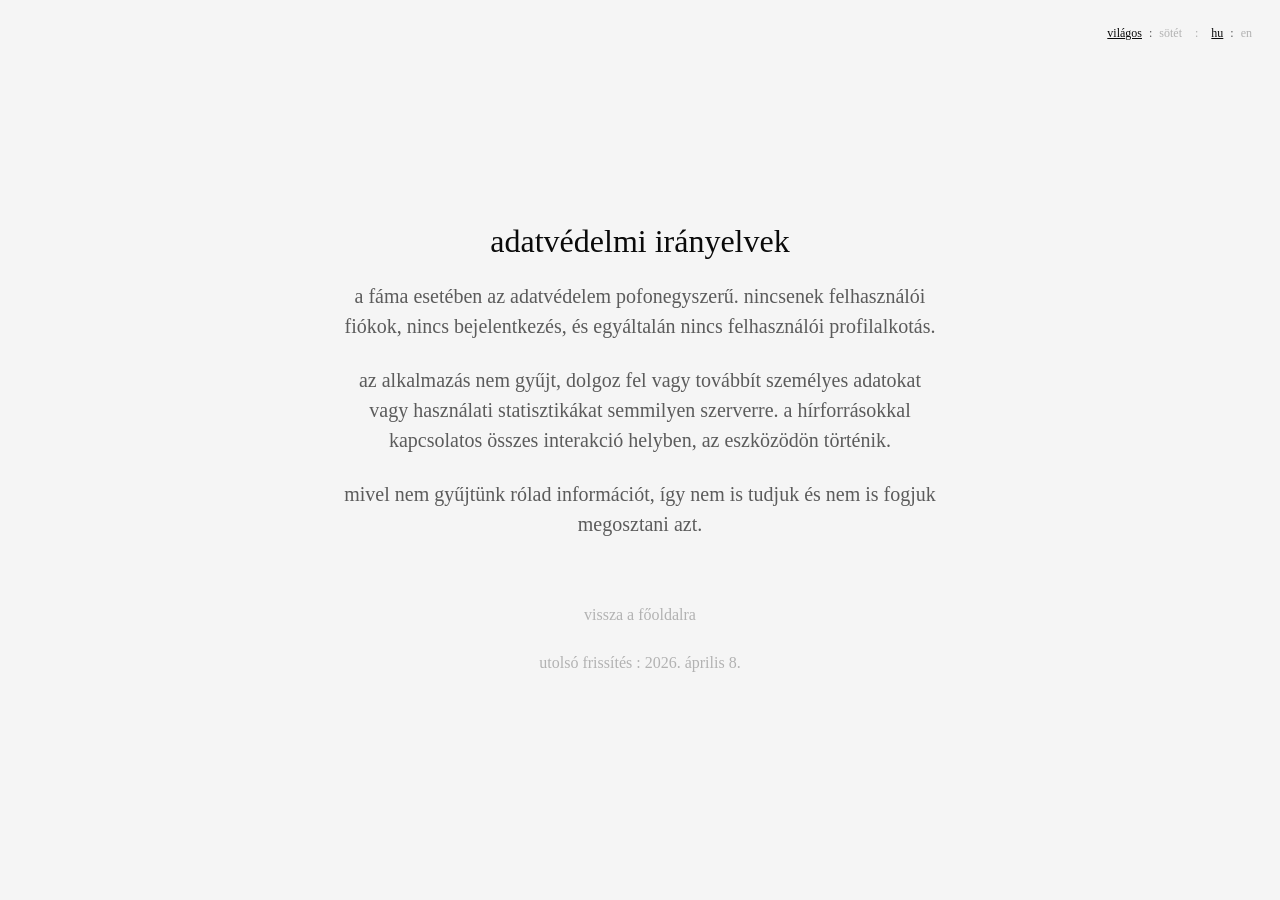
==== privacy.html @ ab7dd9cb "feat: add landing page" ====
<!DOCTYPE html>
<html lang="en">

<head>
    <meta charset="UTF-8">
    <meta name="viewport" content="width=device-width, initial-scale=1.0">
    <title>privacy policy | fáma</title>
    <meta name="description"
        content="privacy policy for the fáma app. simple, local, no user accounts, and absolutely no user profiling.">
    <meta name="author" content="tamas.csertan">

    <!-- Open Graph / Social Media -->
    <meta property="og:title" content="privacy policy | fáma">
    <meta property="og:description"
        content="privacy policy for the fáma app. simple, local, no user accounts, and absolutely no user profiling.">
    <meta property="og:type" content="website">

    <link rel="icon" type="image/png" href="assets/icon_2x.png">
    <link rel="stylesheet" href="style.css">
</head>

<body>
    <div class="top-controls">
        <span class="theme-switcher">
            <a onclick="setTheme('light')" class="switch-light lang-en">light</a>
            <a onclick="setTheme('light')" class="switch-light lang-hu">világos</a> :
            <a onclick="setTheme('dark')" class="switch-dark lang-en">dark</a>
            <a onclick="setTheme('dark')" class="switch-dark lang-hu">sötét</a>
        </span>
        &nbsp;&nbsp;:&nbsp;&nbsp;
        <span class="lang-switcher">
            <a onclick="setLang('hu')" class="switch-hu">hu</a> :
            <a onclick="setLang('en')" class="switch-en">en</a>
        </span>
    </div>

    <div class="container">
        <a href="index.html">
            <img src="assets/logo.png" alt="fáma logo" class="logo" style="height: 40px"
                onerror="this.style.display='none'">
        </a>

        <h1 class="lang-en">privacy policy</h1>
        <h1 class="lang-hu">adatvédelmi irányelvek</h1>

        <div class="lang-en">
            <p>at fáma, privacy is simple. there are no user accounts, no login forms, and absolutely no user profiling.
            </p>
            <p>the application does not collect, process, or transmit personal data or usage metrics to any server. all
                interactions with the predefined feed sources happen locally on your device.</p>
            <p>since we do not collect your information, we cannot and do not share your information.</p>
        </div>

        <div class="lang-hu">
            <p>a fáma esetében az adatvédelem pofonegyszerű. nincsenek felhasználói fiókok, nincs bejelentkezés, és
                egyáltalán nincs felhasználói profilalkotás.</p>
            <p>az alkalmazás nem gyűjt, dolgoz fel vagy továbbít személyes adatokat vagy használati statisztikákat
                semmilyen szerverre. a hírforrásokkal kapcsolatos összes interakció helyben, az eszközödön történik.</p>
            <p>mivel nem gyűjtünk rólad információt, így nem is tudjuk és nem is fogjuk megosztani azt.</p>
        </div>

        <div class="status-line">
            <a href="index.html" class="lang-en">back to home</a>
            <a href="index.html" class="lang-hu">vissza a főoldalra</a>
            <br><br>
            <span class="lang-en">last updated : april 8, 2026</span>
            <span class="lang-hu">utolsó frissítés : 2026. április 8.</span>
        </div>
    </div>
    <script src="script.js"></script>
</body>

</html>
---- style.css ----
:root {
    --fama-black: #0A0A0A;
    --fama-dark-grey: #5b5b5b;
    --fama-light-grey: #b2b2b2;
    --fama-white: #F5F5F5;
}

body.dark {
    --fama-black: #F5F5F5;
    --fama-dark-grey: #b2b2b2;
    --fama-light-grey: #5b5b5b;
    --fama-white: #0A0A0A;
}

body {
    font-family: 'Times New Roman', Times, serif;
    background-color: var(--fama-white);
    color: var(--fama-black);
    font-size: 1.25rem;
    font-weight: normal;
    text-transform: lowercase;
    margin: 0;
    padding: 1rem;
    display: flex;
    flex-direction: column;
    align-items: center;
    justify-content: center;
    min-height: 100vh;
    box-sizing: border-box;
    text-align: center;
    -webkit-font-smoothing: antialiased;
    -moz-osx-font-smoothing: grayscale;
    text-rendering: optimizeLegibility;
}

* {
    font-weight: normal !important;
}

h1,
h2,
h3,
h4,
h5,
h6 {
    font-size: 2rem;
    margin: 1rem 0;
    color: var(--fama-black);
}

p,
li,
span,
div {
    font-size: 1.25rem;
    line-height: 1.5;
    color: var(--fama-dark-grey);
    max-width: 600px;
    margin: 0 auto 1.5rem auto;
}

a {
    color: var(--fama-black);
    text-decoration: none;
}

a:hover {
    text-decoration: underline;
}

a:active {
    text-decoration: underline;
}

.status-line {
    font-size: 1rem;
    color: var(--fama-light-grey);
    margin-top: 4rem;
}

.status-line span,
.status-line a {
    font-size: inherit;
    color: inherit;
    margin: 0;
}

.logo {
    height: 60px;
    max-width: 100%;
    margin: 0 auto 2rem auto;
    display: block;
}

body.dark .logo {
    filter: invert(1);
}

.hero {
    max-width: 100%;
    height: auto;
    border-radius: 8px;
    margin: 2rem 0;
}

.container {
    max-width: 800px;
    width: 100%;
    margin: 0 auto;
}

.store-links {
    display: flex;
    flex-wrap: wrap;
    gap: 1.5rem;
    justify-content: center;
    margin: 2rem auto;
}

.store-button {
    border: 1px solid var(--fama-light-grey);
    padding: 0.75rem 1.5rem;
    color: var(--fama-black);
    transition: border-color 0.2s;
}

.store-button:hover {
    border-color: var(--fama-dark-grey);
}

body.hu .lang-en {
    display: none !important;
}

body.en .lang-hu {
    display: none !important;
}

.top-controls {
    position: absolute;
    top: 1.5rem;
    right: 1.5rem;
    font-size: 0.75rem;
    color: var(--fama-light-grey);
}

.top-controls span,
.top-controls a {
    font-size: inherit;
    margin: 0;
}

.top-controls a {
    color: var(--fama-light-grey);
    cursor: pointer;
    margin: 0 0.25rem;
}

body.hu .top-controls .switch-hu {
    color: var(--fama-black);
    text-decoration: underline;
}

body.en .top-controls .switch-en {
    color: var(--fama-black);
    text-decoration: underline;
}

body.light .top-controls .switch-light {
    color: var(--fama-black);
    text-decoration: underline;
}

body.dark .top-controls .switch-dark {
    color: var(--fama-black);
    text-decoration: underline;
}
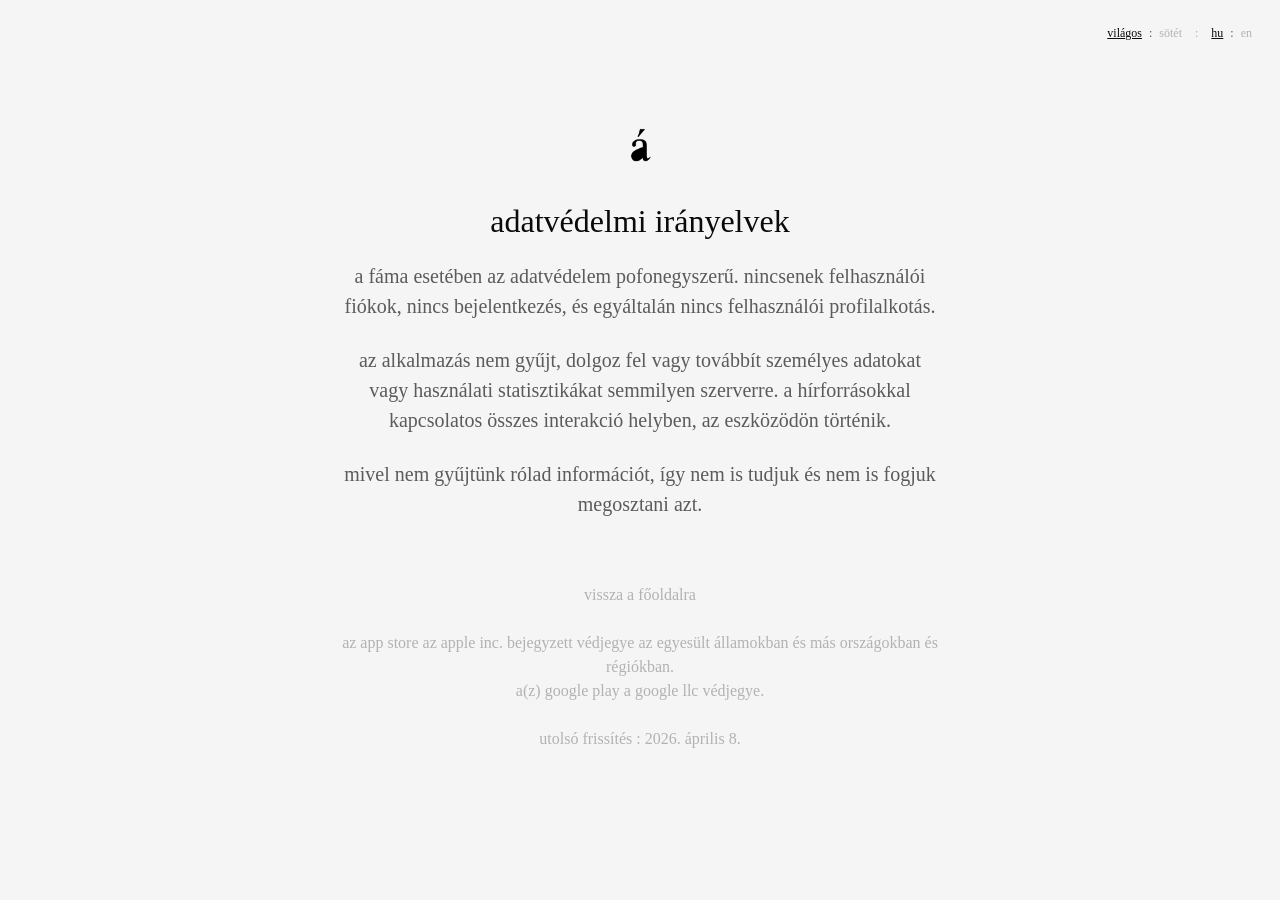
==== commit c10bf729: "feat: add real store badges" ====
--- a/privacy.html
+++ b/privacy.html
@@ -36,7 +36,9 @@
 
     <div class="container">
         <a href="index.html">
-            <img src="assets/logo.png" alt="fáma logo" class="logo" style="height: 40px"
+            <img src="assets/icon_2x.png" alt="fáma logo" class="logo logo-light" style="height: 40px"
+                onerror="this.style.display='none'">
+            <img src="assets/logo_white_2x.png" alt="fáma logo" class="logo logo-dark" style="height: 40px"
                 onerror="this.style.display='none'">
         </a>
 
@@ -63,8 +65,12 @@
             <a href="index.html" class="lang-en">back to home</a>
             <a href="index.html" class="lang-hu">vissza a főoldalra</a>
             <br><br>
-            <span class="lang-en">last updated : april 8, 2026</span>
-            <span class="lang-hu">utolsó frissítés : 2026. április 8.</span>
+            <span class="lang-en">app store is a trademark of apple inc., registered in the u.s. and other countries and
+                regions.<br>google play is a trademark of google llc.<br><br>last updated : april 8, 2026</span>
+            <span class="lang-hu">az app store az apple inc. bejegyzett védjegye az egyesült államokban és más
+                országokban és régiókban.<br>a(z) google play a google llc védjegye.<br><br>utolsó frissítés : 2026.
+                április
+                8.</span>
         </div>
     </div>
     <script src="script.js"></script>
--- a/style.css
+++ b/style.css
@@ -92,8 +92,16 @@
     display: block;
 }
 
-body.dark .logo {
-    filter: invert(1);
+.logo-dark {
+    display: none;
+}
+
+body.dark .logo-light {
+    display: none;
+}
+
+body.dark .logo-dark {
+    display: block;
 }
 
 .hero {
@@ -115,17 +123,6 @@
     gap: 1.5rem;
     justify-content: center;
     margin: 2rem auto;
-}
-
-.store-button {
-    border: 1px solid var(--fama-light-grey);
-    padding: 0.75rem 1.5rem;
-    color: var(--fama-black);
-    transition: border-color 0.2s;
-}
-
-.store-button:hover {
-    border-color: var(--fama-dark-grey);
 }
 
 body.hu .lang-en {
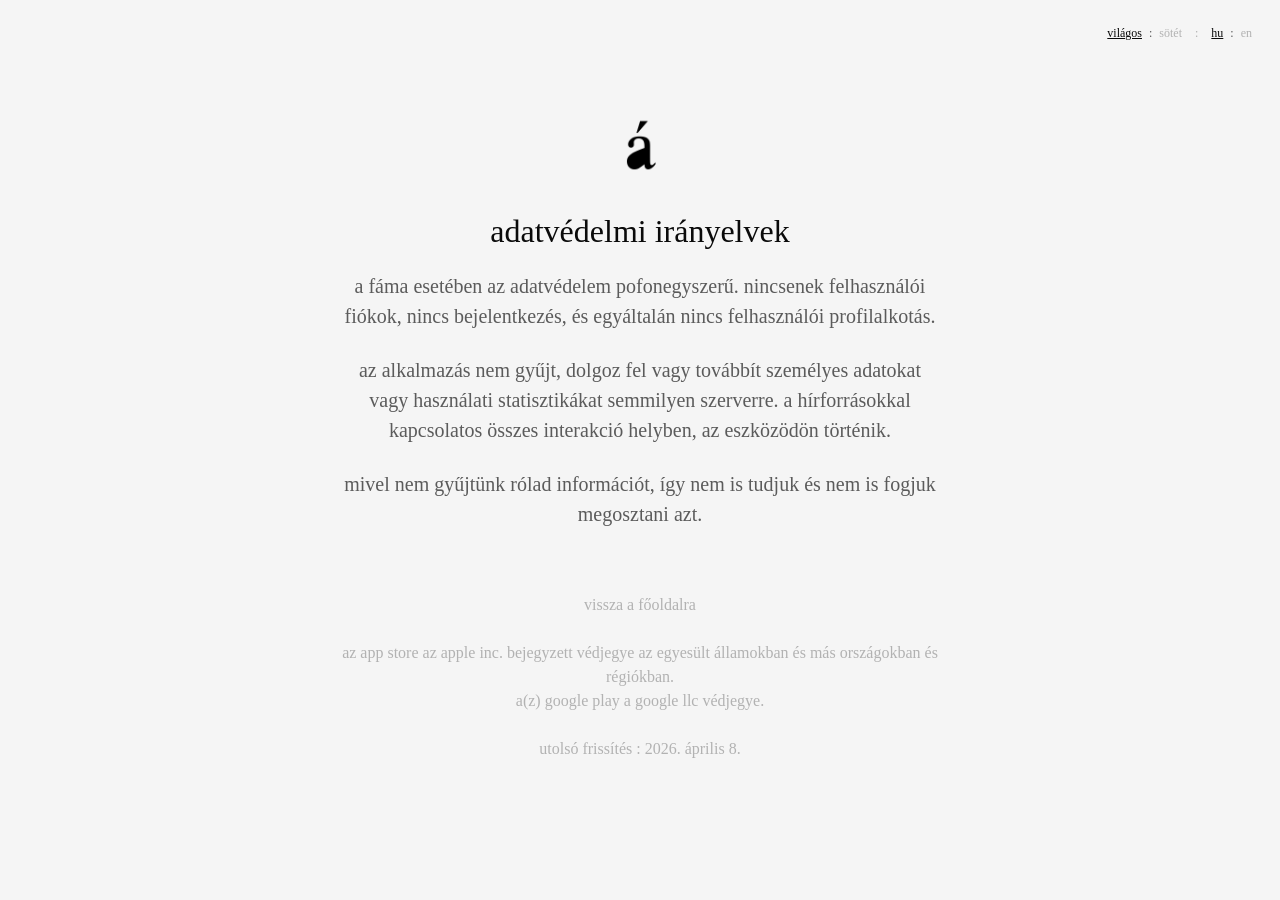
==== commit 7d7bdd20: "feat: minor ui improvements" ====
--- a/privacy.html
+++ b/privacy.html
@@ -9,11 +9,15 @@
         content="privacy policy for the fáma app. simple, local, no user accounts, and absolutely no user profiling.">
     <meta name="author" content="tamas.csertan">
 
-    <!-- Open Graph / Social Media -->
     <meta property="og:title" content="privacy policy | fáma">
     <meta property="og:description"
         content="privacy policy for the fáma app. simple, local, no user accounts, and absolutely no user profiling.">
     <meta property="og:type" content="website">
+
+    <meta name="twitter:card" content="summary_large_image">
+    <meta name="twitter:title" content="privacy policy | fáma">
+    <meta name="twitter:description"
+        content="privacy policy for the fáma app. simple, local, no user accounts, and absolutely no user profiling.">
 
     <link rel="icon" type="image/png" href="assets/icon_2x.png">
     <link rel="stylesheet" href="style.css">
@@ -36,9 +40,8 @@
 
     <div class="container">
         <a href="index.html">
-            <img src="assets/icon_2x.png" alt="fáma logo" class="logo logo-light" style="height: 40px"
-                onerror="this.style.display='none'">
-            <img src="assets/logo_white_2x.png" alt="fáma logo" class="logo logo-dark" style="height: 40px"
+            <img src="assets/icon_2x.png" alt="fáma logo" class="logo logo-light" onerror="this.style.display='none'">
+            <img src="assets/logo_white_2x.png" alt="fáma logo" class="logo logo-dark"
                 onerror="this.style.display='none'">
         </a>
 
--- a/style.css
+++ b/style.css
@@ -105,10 +105,10 @@
 }
 
 .hero {
-    max-width: 100%;
-    height: auto;
+    width: auto;
+    max-height: 40vh;
     border-radius: 8px;
-    margin: 2rem 0;
+    margin: 3.5rem 0.5rem;
 }
 
 .container {
